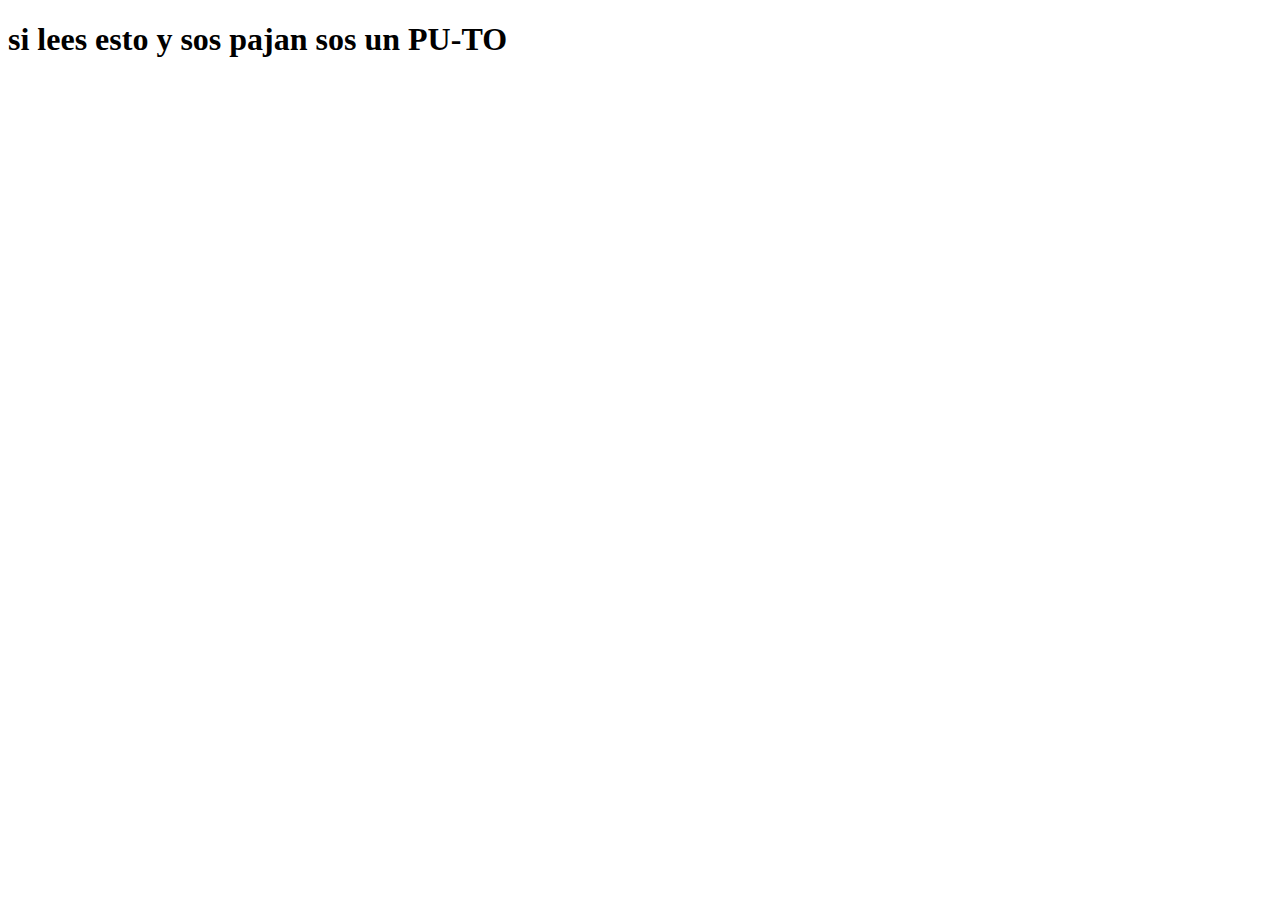
==== index2.html @ 93cea6fb "avencamos muchisimamente godeto 2" ====
<!DOCTYPE html>
<html lang="en">
<head>
    <meta charset="UTF-8">
    <meta name="viewport" content="width=device-width, initial-scale=1.0">
    <title>pajan puto</title>
</head>
<body>
    <h1>si lees esto y sos pajan sos un PU-TO</h1>
</body>
</html>
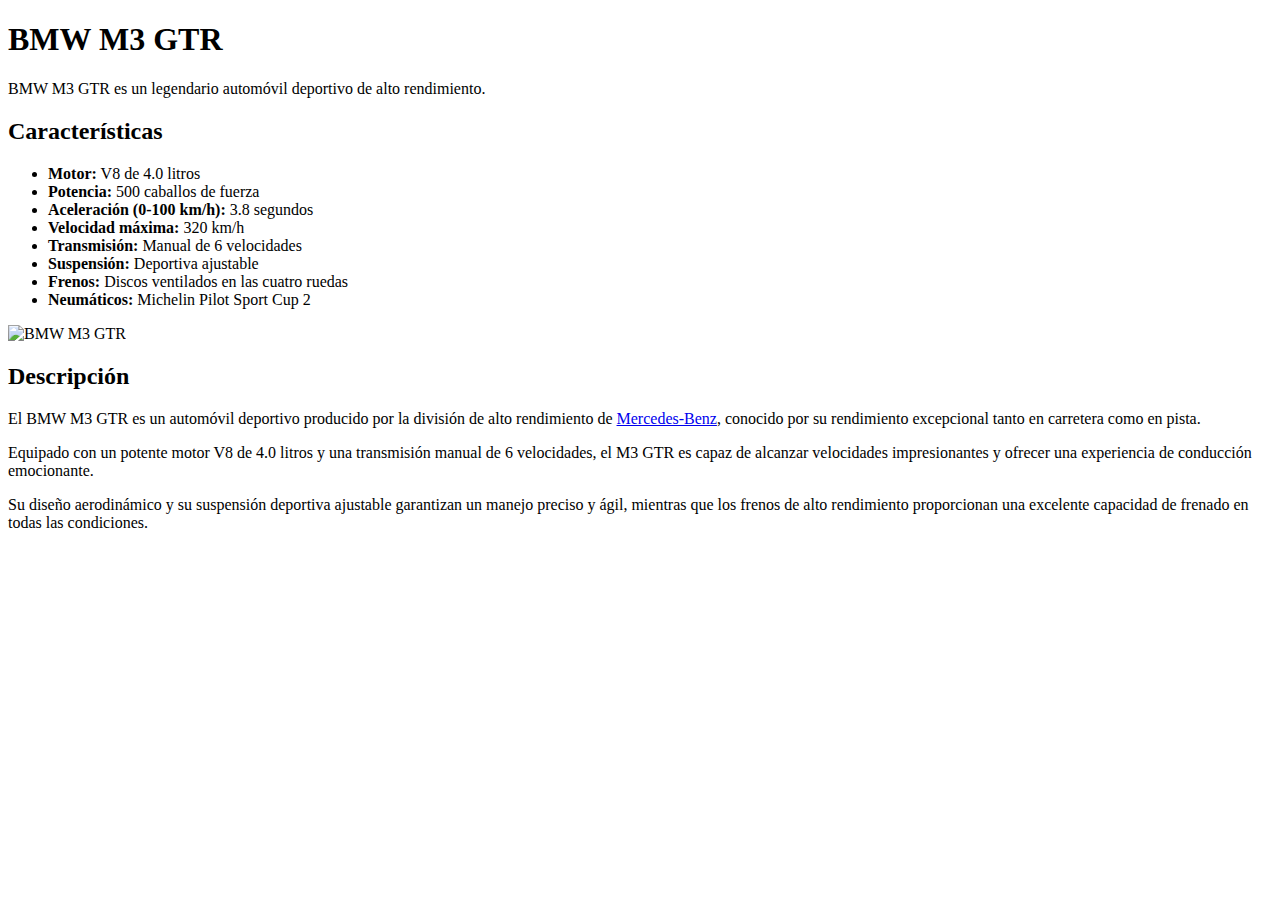
==== commit 35e037fb: "datalles" ====
--- a/index2.html
+++ b/index2.html
@@ -1,11 +1,39 @@
 <!DOCTYPE html>
-<html lang="en">
+<html lang="es">
 <head>
     <meta charset="UTF-8">
     <meta name="viewport" content="width=device-width, initial-scale=1.0">
-    <title>pajan puto</title>
+    <link rel="stylesheet" href="styles2.css">
+    <title>BMW M3 GTR</title>
 </head>
 <body>
-    <h1>si lees esto y sos pajan sos un PU-TO</h1>
+    <header>
+        <h1>BMW M3 GTR</h1>
+        <p>BMW M3 GTR es un legendario automóvil deportivo de alto rendimiento.</p>
+    </header>
+    <main>
+        <section id="caracteristicas">
+            <h2>Características</h2>
+            <ul>
+                <li><strong>Motor:</strong> V8 de 4.0 litros</li>
+                <li><strong>Potencia:</strong> 500 caballos de fuerza</li>
+                <li><strong>Aceleración (0-100 km/h):</strong> 3.8 segundos</li>
+                <li><strong>Velocidad máxima:</strong> 320 km/h</li>
+                <li><strong>Transmisión:</strong> Manual de 6 velocidades</li>
+                <li><strong>Suspensión:</strong> Deportiva ajustable</li>
+                <li><strong>Frenos:</strong> Discos ventilados en las cuatro ruedas</li>
+                <li><strong>Neumáticos:</strong> Michelin Pilot Sport Cup 2</li>
+            </ul>
+        </section>
+        <section id="imagen">
+            <img src="imgs/m3gtr-2.jpg" alt="BMW M3 GTR">
+        </section>
+        <section id="descripcion">
+            <h2>Descripción</h2>
+            <p>El BMW M3 GTR es un automóvil deportivo producido por la división de alto rendimiento de <a href="https://es.wikipedia.org/wiki/BMW">Mercedes-Benz</a>, conocido por su rendimiento excepcional tanto en carretera como en pista.</p>
+            <p>Equipado con un potente motor V8 de 4.0 litros y una transmisión manual de 6 velocidades, el M3 GTR es capaz de alcanzar velocidades impresionantes y ofrecer una experiencia de conducción emocionante.</p>
+            <p>Su diseño aerodinámico y su suspensión deportiva ajustable garantizan un manejo preciso y ágil, mientras que los frenos de alto rendimiento proporcionan una excelente capacidad de frenado en todas las condiciones.</p>
+        </section>
+    </main>
 </body>
-</html>+</html>
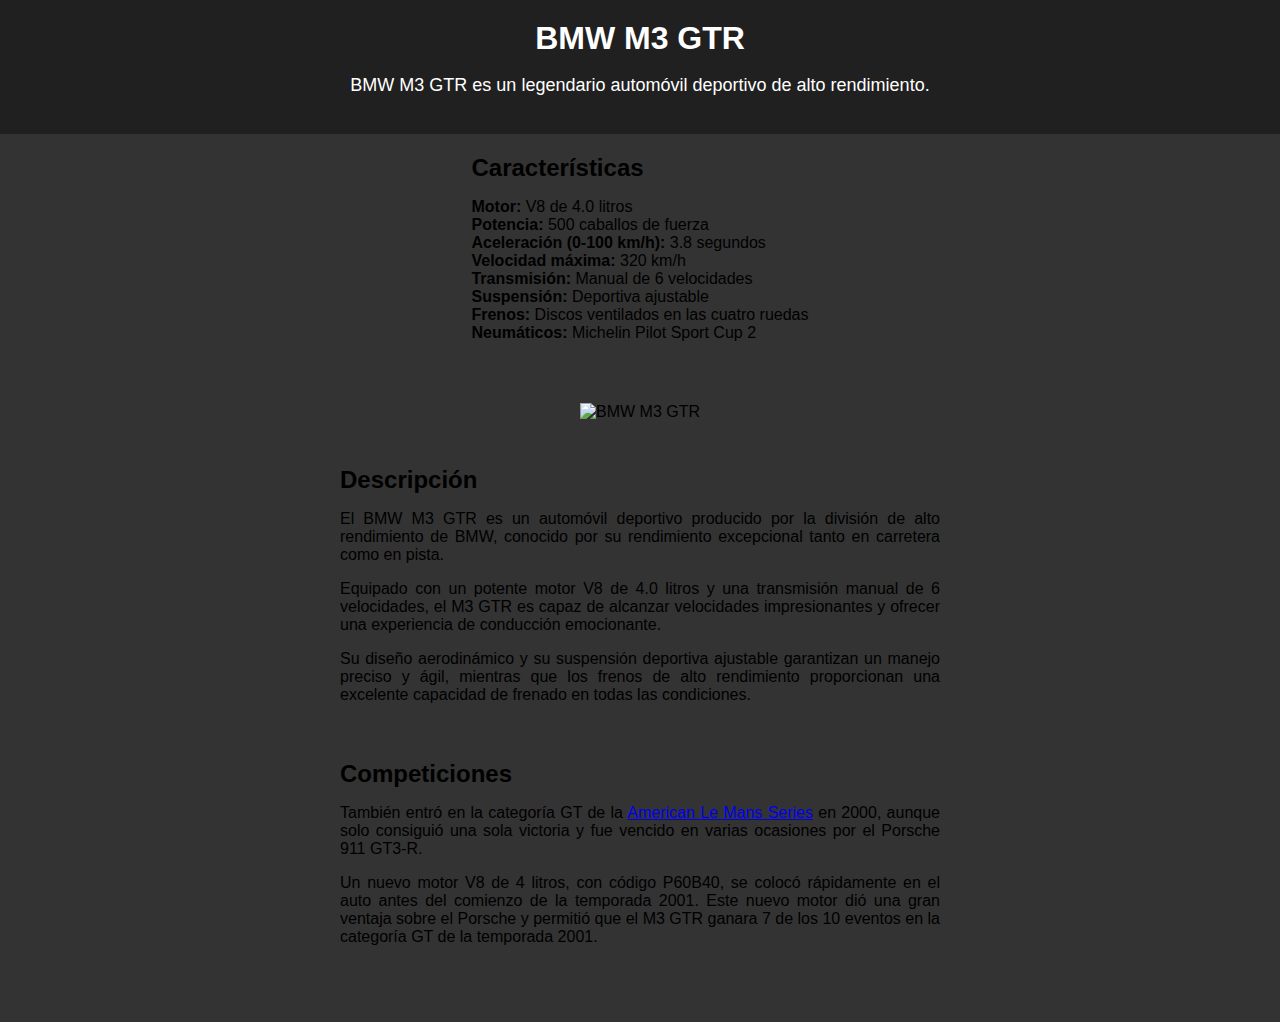
==== commit fd63ee81: "tryhardie" ====
--- a/index2.html
+++ b/index2.html
@@ -30,9 +30,14 @@
         </section>
         <section id="descripcion">
             <h2>Descripción</h2>
-            <p>El BMW M3 GTR es un automóvil deportivo producido por la división de alto rendimiento de <a href="https://es.wikipedia.org/wiki/BMW">Mercedes-Benz</a>, conocido por su rendimiento excepcional tanto en carretera como en pista.</p>
+            <p>El BMW M3 GTR es un automóvil deportivo producido por la división de alto rendimiento de BMW, conocido por su rendimiento excepcional tanto en carretera como en pista.</p>
             <p>Equipado con un potente motor V8 de 4.0 litros y una transmisión manual de 6 velocidades, el M3 GTR es capaz de alcanzar velocidades impresionantes y ofrecer una experiencia de conducción emocionante.</p>
             <p>Su diseño aerodinámico y su suspensión deportiva ajustable garantizan un manejo preciso y ágil, mientras que los frenos de alto rendimiento proporcionan una excelente capacidad de frenado en todas las condiciones.</p>
+        </section>
+        <section id="descripcion">
+            <h2>Competiciones</h2>
+            <p>También entró en la categoría GT de la <a href="/index3lemans.html">American Le Mans Series</a> en 2000, aunque solo consiguió una sola victoria y fue vencido en varias ocasiones por el Porsche 911 GT3-R.</p>
+            <p>Un nuevo motor V8 de 4 litros, con código P60B40, se colocó rápidamente en el auto antes del comienzo de la temporada 2001. Este nuevo motor dió una gran ventaja sobre el Porsche y permitió que el M3 GTR ganara 7 de los 10 eventos en la categoría GT de la temporada 2001.</p>
         </section>
     </main>
 </body>
--- a/styles2.css
+++ b/styles2.css
@@ -0,0 +1,86 @@
+body {
+    background-color: #333;
+    font-family: Arial, sans-serif;
+    margin: 0;
+    padding: 0;
+}
+
+header {
+    background-color: #202020;
+    color: white;
+    text-align: center;
+    padding: 20px;
+}
+
+header p {
+    font-size: 18px;
+}
+
+main {
+    display: flex;
+    flex-direction: column;
+    align-items: center;
+    padding: 20px;
+}
+
+section {
+    margin-bottom: 40px;
+}
+
+h1, h2 {
+    margin: 0;
+}
+
+ul {
+    list-style-type: none;
+    padding: 0;
+}
+
+img {
+    max-width: 100%;
+    height: auto;
+    border: 5px solid #333;
+}
+
+.lemans{
+    width: 600px;
+    height: 400px;
+    border: 5px solid #333;
+}
+
+#descripcion {
+    max-width: 600px;
+    text-align: justify;
+}
+
+.tooltip {
+    position: relative;
+    display: inline;
+}
+
+.tooltip .tooltiptext {
+    visibility: hidden;
+    width: 200px;
+    background-color: #333;
+    color: #fff;
+    text-align: center;
+    border-radius: 6px;
+    padding: 5px;
+    position: absolute;
+    z-index: 1;
+    bottom: 125%;
+    left: 50%;
+    margin-left: -100px;
+    opacity: 0;
+    transition: opacity 0.3s;
+}
+
+.tooltip .tooltiptext img {
+    width: 100%;
+    height: auto;
+}
+
+.tooltip:hover .tooltiptext {
+    visibility: visible;
+    opacity: 1;
+}
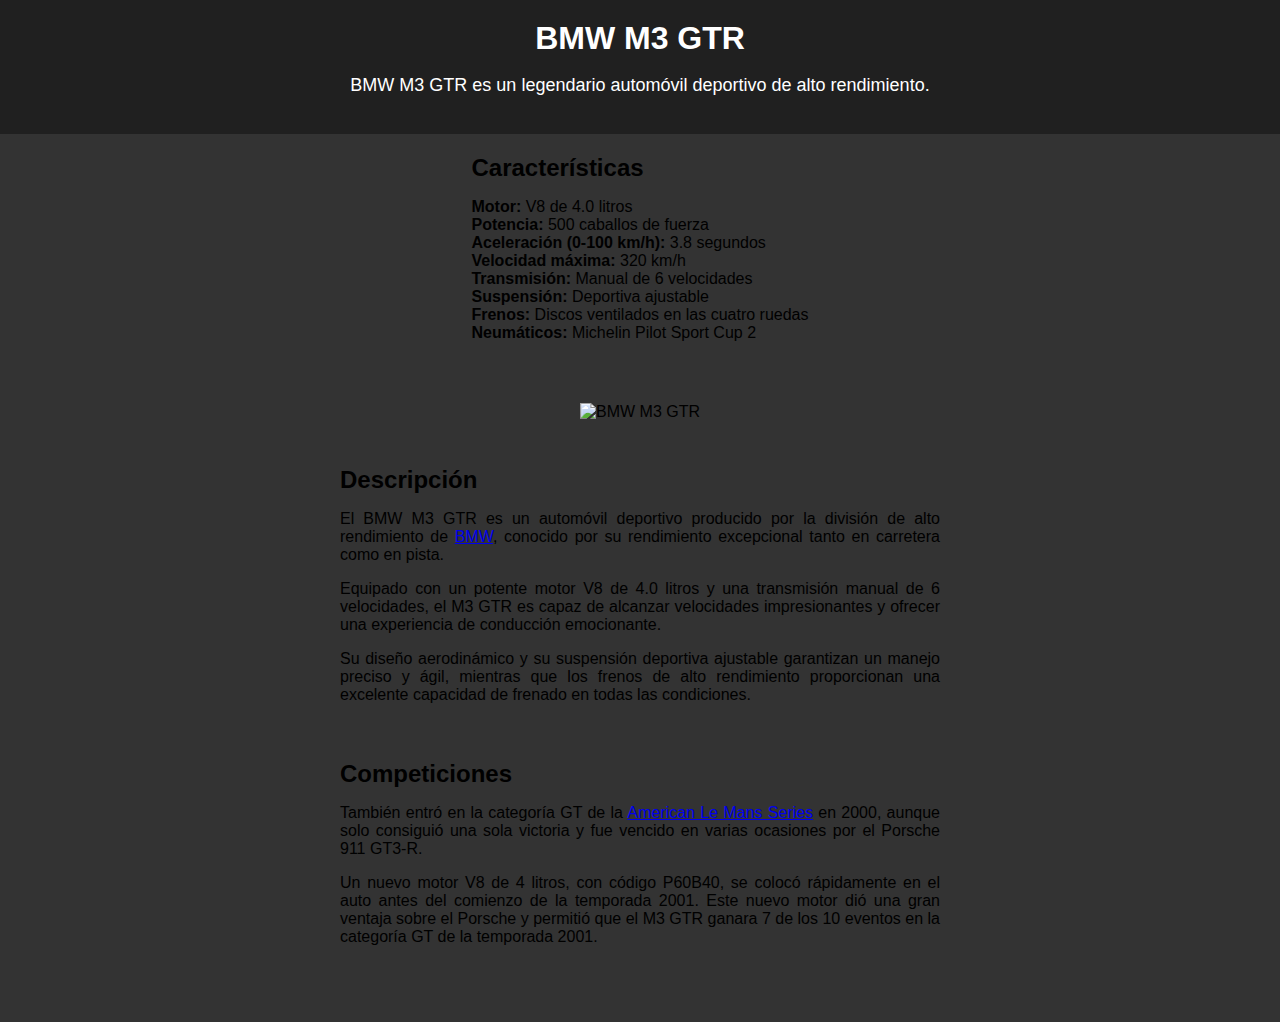
==== commit 16451360: "avance godeto" ====
--- a/index2.html
+++ b/index2.html
@@ -30,7 +30,7 @@
         </section>
         <section id="descripcion">
             <h2>Descripción</h2>
-            <p>El BMW M3 GTR es un automóvil deportivo producido por la división de alto rendimiento de BMW, conocido por su rendimiento excepcional tanto en carretera como en pista.</p>
+            <p>El BMW M3 GTR es un automóvil deportivo producido por la división de alto rendimiento de <a href="https://es.wikipedia.org/wiki/BMW">BMW</a>, conocido por su rendimiento excepcional tanto en carretera como en pista.</p>
             <p>Equipado con un potente motor V8 de 4.0 litros y una transmisión manual de 6 velocidades, el M3 GTR es capaz de alcanzar velocidades impresionantes y ofrecer una experiencia de conducción emocionante.</p>
             <p>Su diseño aerodinámico y su suspensión deportiva ajustable garantizan un manejo preciso y ágil, mientras que los frenos de alto rendimiento proporcionan una excelente capacidad de frenado en todas las condiciones.</p>
         </section>
--- a/styles2.css
+++ b/styles2.css
@@ -27,7 +27,8 @@
     margin-bottom: 40px;
 }
 
-h1, h2 {
+h1,
+h2 {
     margin: 0;
 }
 
@@ -37,12 +38,20 @@
 }
 
 img {
-    max-width: 100%;
-    height: auto;
+    width: 650px;
+    height: 460px;
     border: 5px solid #333;
 }
 
-.lemans{
+a {
+    transition: background-color 0.5s;
+}
+
+a:hover {
+    background-color: gold;
+}
+
+.lemans {
     width: 600px;
     height: 400px;
     border: 5px solid #333;
@@ -61,7 +70,7 @@
 .tooltip .tooltiptext {
     visibility: hidden;
     width: 200px;
-    background-color: #333;
+    background-color: #474444;
     color: #fff;
     text-align: center;
     border-radius: 6px;
@@ -76,11 +85,11 @@
 }
 
 .tooltip .tooltiptext img {
-    width: 100%;
+    width: 95%;
     height: auto;
 }
 
 .tooltip:hover .tooltiptext {
     visibility: visible;
     opacity: 1;
-}
+}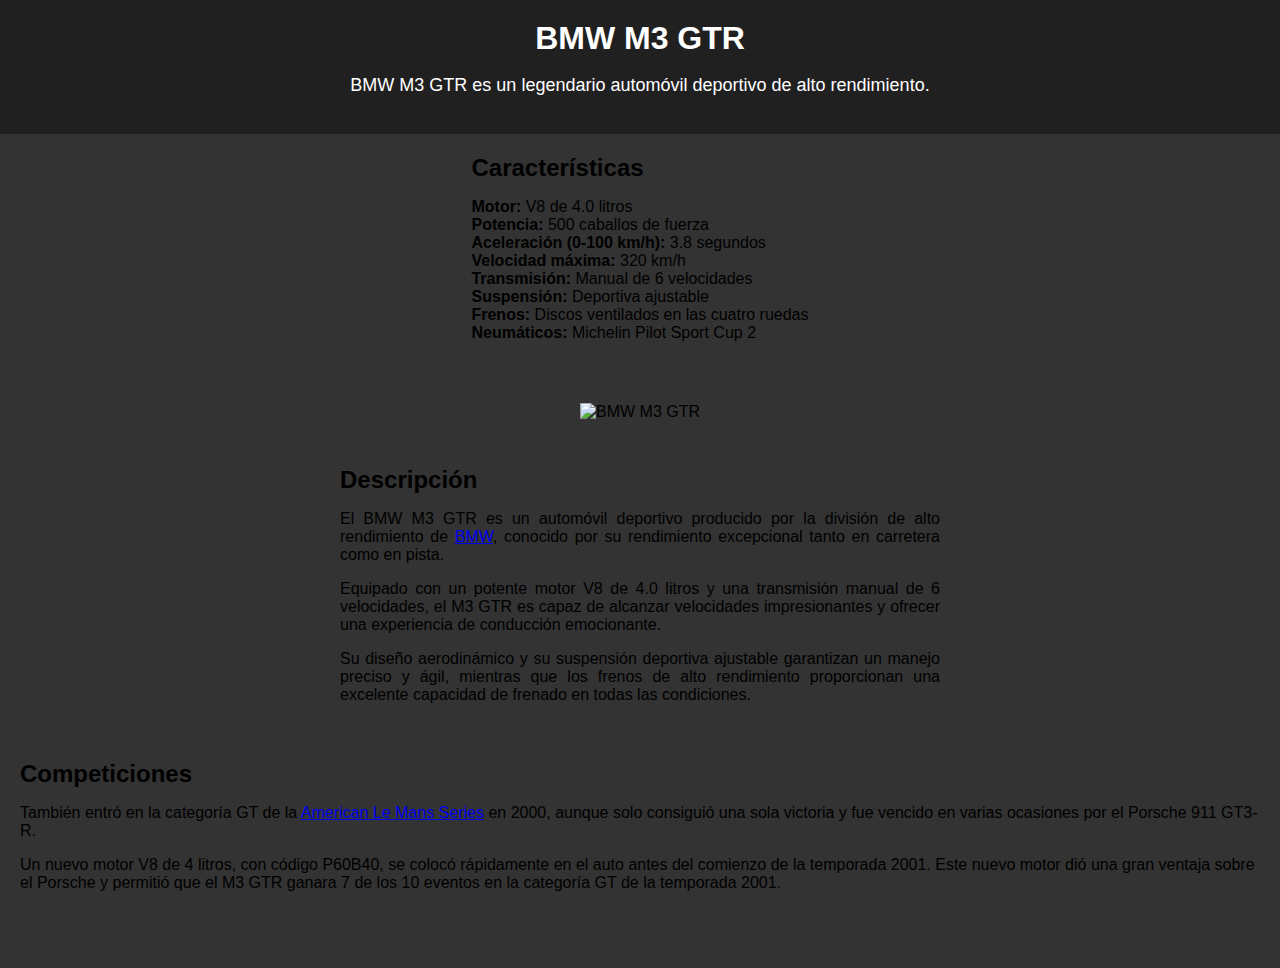
==== commit 7aa2ceaf: "audio godeto" ====
--- a/index2.html
+++ b/index2.html
@@ -26,7 +26,7 @@
             </ul>
         </section>
         <section id="imagen">
-            <img src="imgs/m3gtr-2.jpg" alt="BMW M3 GTR">
+            <img src="imgs/m3gtr-2.jpg" alt="BMW M3 GTR" id="imagen-m3gtr">
         </section>
         <section id="descripcion">
             <h2>Descripción</h2>
@@ -34,11 +34,18 @@
             <p>Equipado con un potente motor V8 de 4.0 litros y una transmisión manual de 6 velocidades, el M3 GTR es capaz de alcanzar velocidades impresionantes y ofrecer una experiencia de conducción emocionante.</p>
             <p>Su diseño aerodinámico y su suspensión deportiva ajustable garantizan un manejo preciso y ágil, mientras que los frenos de alto rendimiento proporcionan una excelente capacidad de frenado en todas las condiciones.</p>
         </section>
-        <section id="descripcion">
+        <section id="descripcion-competencias">
             <h2>Competiciones</h2>
             <p>También entró en la categoría GT de la <a href="/index3lemans.html">American Le Mans Series</a> en 2000, aunque solo consiguió una sola victoria y fue vencido en varias ocasiones por el Porsche 911 GT3-R.</p>
             <p>Un nuevo motor V8 de 4 litros, con código P60B40, se colocó rápidamente en el auto antes del comienzo de la temporada 2001. Este nuevo motor dió una gran ventaja sobre el Porsche y permitió que el M3 GTR ganara 7 de los 10 eventos en la categoría GT de la temporada 2001.</p>
         </section>
     </main>
+
+    <audio id="sonido-m3gtr">
+        <source src="audio/m3gtrsound.mp3" type="audio/mpeg">
+        Tu navegador no soporta audio HTML5.
+    </audio>
+
+    <script src="script.js"></script>
 </body>
 </html>
